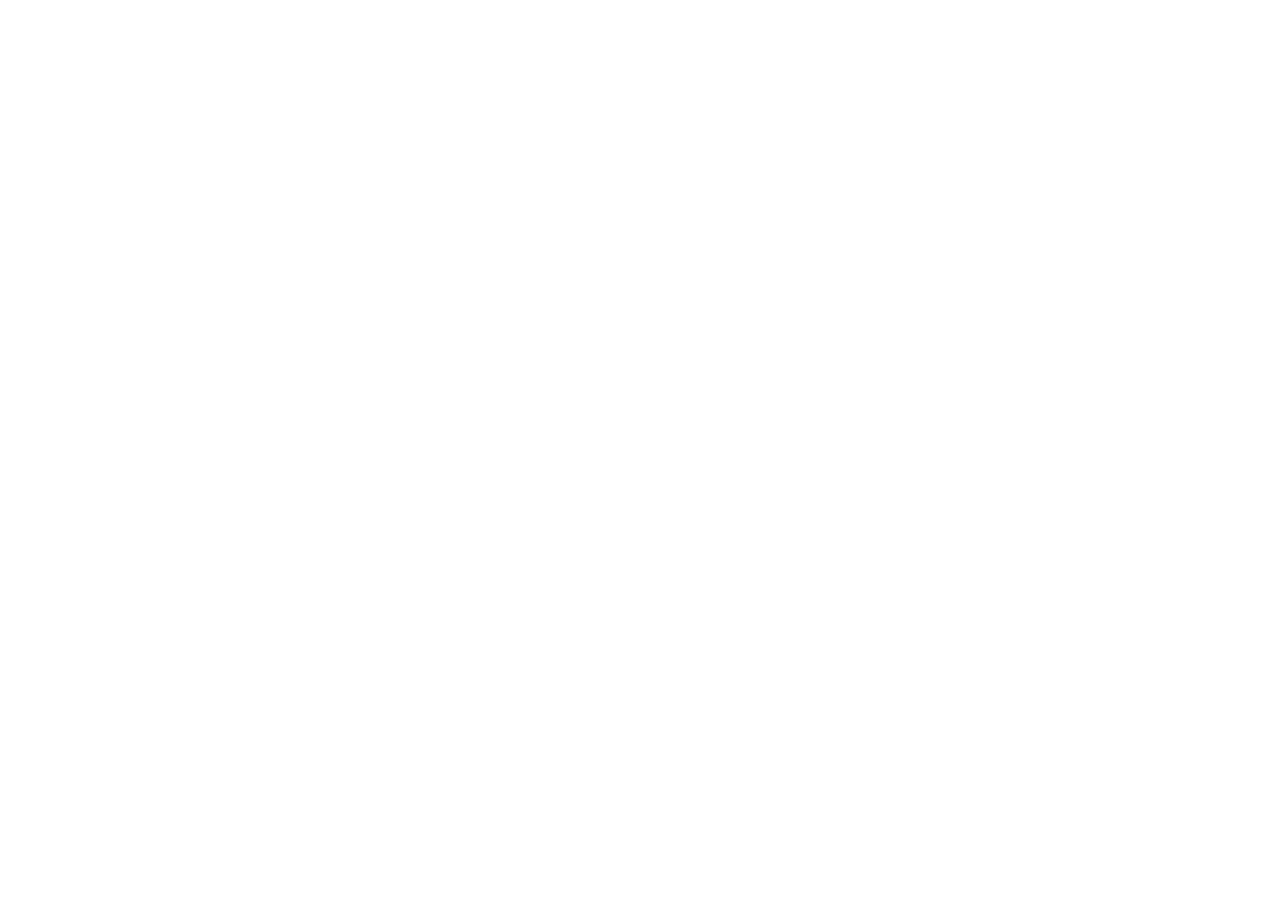
==== portfolio.html @ 1a0a3cb3 "added media query into Responiness HW" ====
<!DOCTYPE html>
<html lang="en">
<head>
    <meta charset="UTF-8">
    <meta name="viewport" content="width=device-width, initial-scale=1.0">
    <title>Document</title>
</head>
<body>
    
</body>
</html>
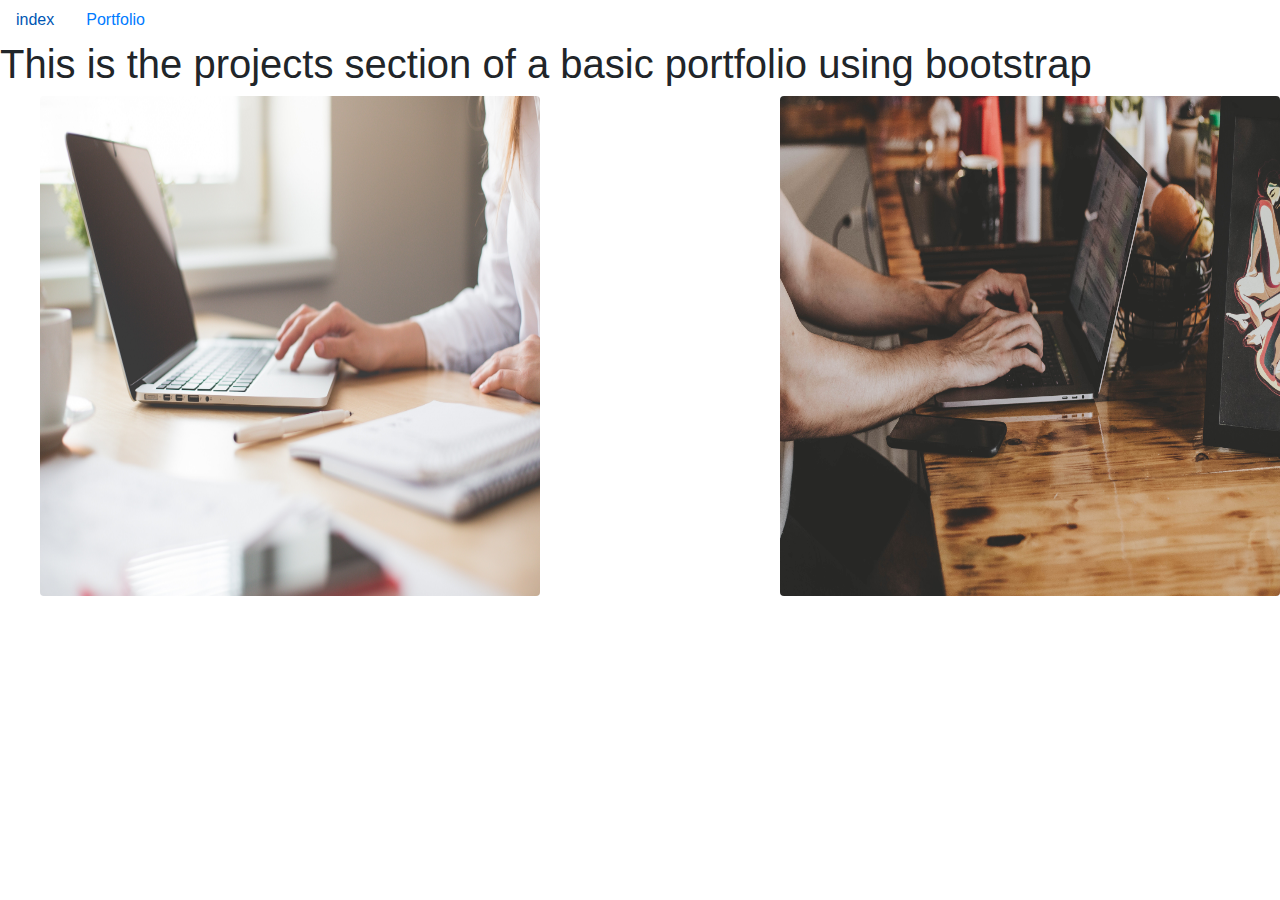
==== commit e772789d: "inital commit" ====
--- a/portfolio.html
+++ b/portfolio.html
@@ -1,11 +1,38 @@
 <!DOCTYPE html>
 <html lang="en">
+
 <head>
     <meta charset="UTF-8">
     <meta name="viewport" content="width=device-width, initial-scale=1.0">
+    <link rel="stylesheet" href="https://stackpath.bootstrapcdn.com/bootstrap/4.4.1/css/bootstrap.min.css">
+    <integrity="sha384-Vkoo8x4CGsO3+Hhxv8T/Q5PaXtkKtu6ug5TOeNV6gBiFeWPGFN9MuhOf23Q9Ifjh" crossorigin="anonymous">
+    <link rel="stylesheet" href="assets/style.css">
     <title>Document</title>
 </head>
+
 <body>
+
+    <ul class="nav">
+        <li class="nav-item">
+          <a class="nav-link active" href="index.html">index</a>
+        </li>
+
+        <li class="nav-item">
+          <a class="nav-link" href="portfolio.html">Portfolio</a>
+        </li>
+      </ul>
     
+    <h1> This is the projects section of a basic portfolio using bootstrap </h1>
+    
+    <ul class="projects">
+    
+        <img src="assets/hw1.jpg" class="rounded float-left" alt="hw1" width="500px" height="500px">
+        
+    
+        <img src="assets/hw2.jpg" class="rounded float-right" alt="hw2" width="500px" height="500px">
+        
+    </ul>
+
 </body>
+
 </html>--- a/assets/style.css
+++ b/assets/style.css
@@ -0,0 +1,32 @@
+
+.custom-class {
+  display: none;
+}
+
+@media (min-width: 576px) {
+  .nav-item {
+    display: block;
+  }
+   .bodyPortfolio{
+            
+}
+}
+@media (min-width: 760px) {
+    .nav-item {
+      display: block;
+    }
+    .bodyPortfolio{
+            
+    }
+}
+
+@media (min-width: 960px) {
+        .nav-item { 
+          display: block;
+        }
+
+        .bodyPortfolio{
+
+        }
+
+    }